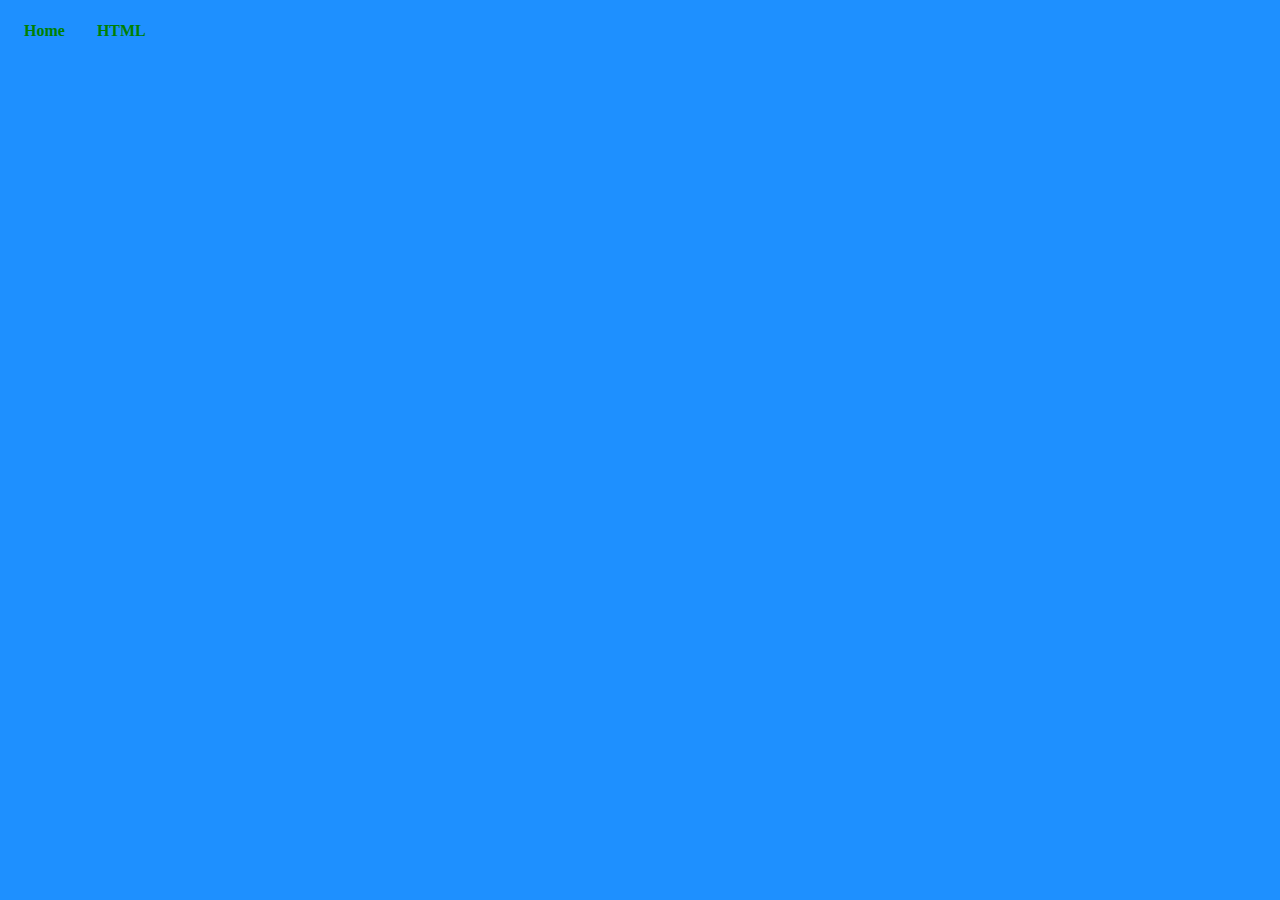
==== html/index.htm @ fb30011b "Create index.htm" ====
<!DOCTYPE html>
<html>
  <head>
    <link rel="stylesheet" href="/styles/main.css" />
    <title>HTML - Coding Tuts</title>
  </head>
  <body>
    <ul class="nav">
      <li><a href="/">Home</a></li>
      <li><a href="/html/">HTML</a></li>
    </ul>
  </body>
</html>
---- styles/main.css ----
body {
  background-color: dodgerblue;
  font-family: Roboto;
}
p, a, h1, h2, h3, h4, h5, h6 {
  color: green;
}
a {
  text-decoration: none;
  font-weight: bold;
}
h1, h2, h3, h4, h5, h6 {
  text-align: center;
}
.nav {
  list-style-type: none;
  margin: 0;
  padding: 0;
  overflow: hidden;
  background-color: dodgerblue;
}
.nav li {
  float: left;
}
.nav li a {
  display: block;
  text-align: center;
  padding: 14px 16px;
}
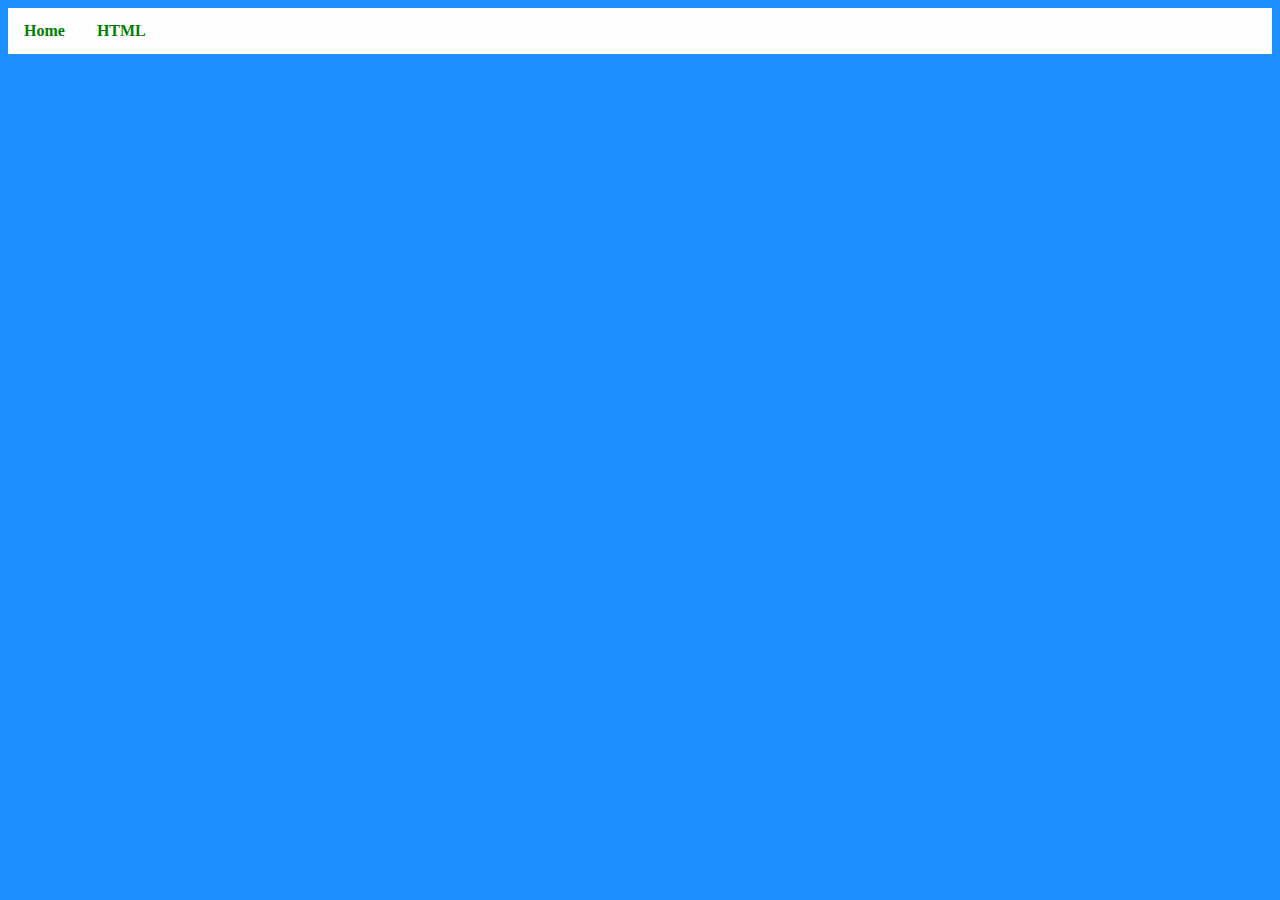
==== commit 2b19f6e5: "Update index.htm" ====
--- a/html/index.htm
+++ b/html/index.htm
@@ -2,6 +2,7 @@
 <html>
   <head>
     <link rel="stylesheet" href="/styles/main.css" />
+    <link rel="icon" href="/icon/source-code.png" />
     <title>HTML - Coding Tuts</title>
   </head>
   <body>
--- a/styles/main.css
+++ b/styles/main.css
@@ -17,7 +17,7 @@
   margin: 0;
   padding: 0;
   overflow: hidden;
-  background-color: dodgerblue;
+  background-color: #FEFEFE;
 }
 .nav li {
   float: left;
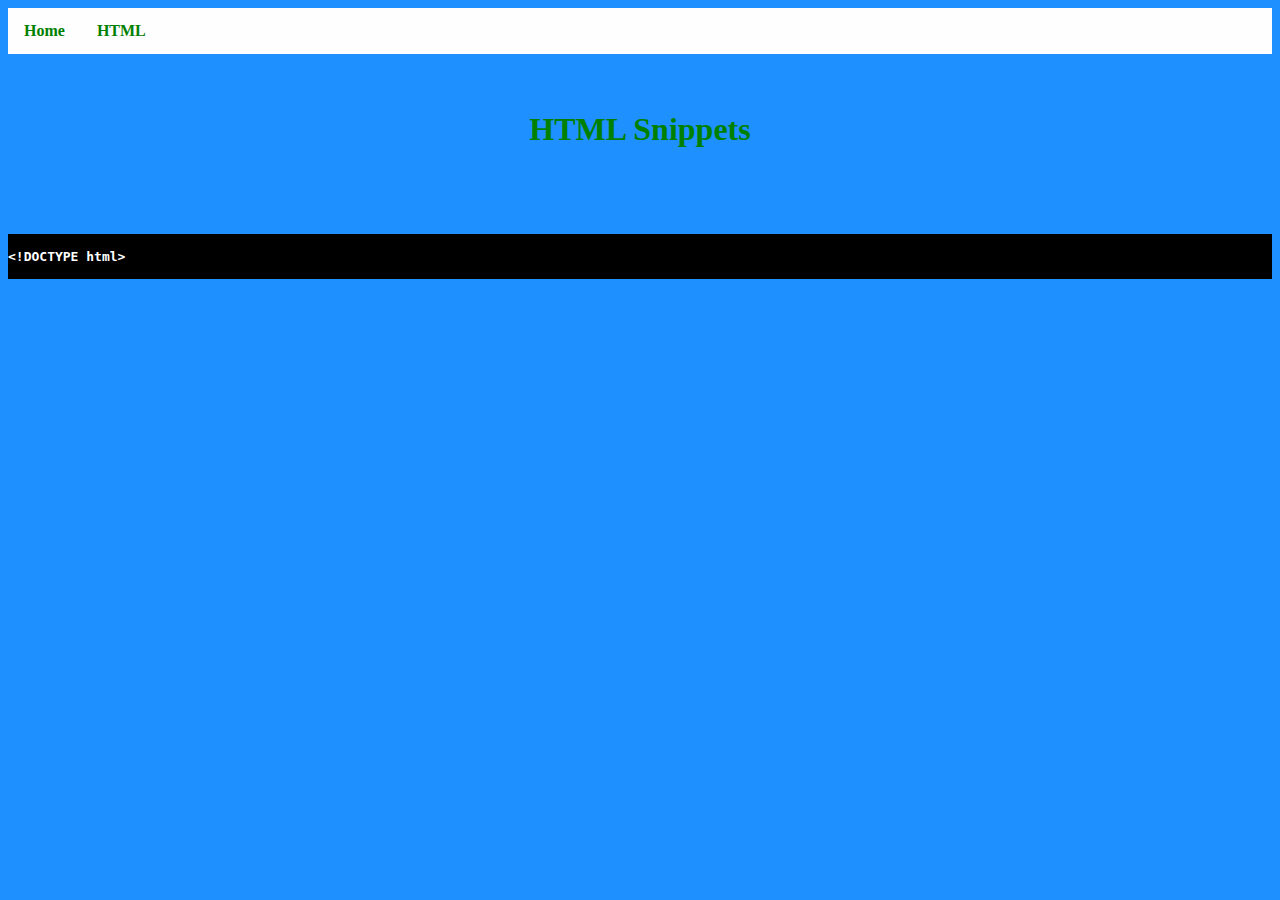
==== commit 1512bf13: "Update index.htm" ====
--- a/html/index.htm
+++ b/html/index.htm
@@ -2,7 +2,10 @@
 <html>
   <head>
     <link rel="stylesheet" href="/styles/main.css" />
+    <link rel="stylesheet" href="/hljs/styles/xt256.css" />
     <link rel="icon" href="/icon/source-code.png" />
+    <script src="/hljs/js/highlight.pack.js"></script>
+    <script>hljs.initHighlightingOnLoad();</script>
     <title>HTML - Coding Tuts</title>
   </head>
   <body>
@@ -10,5 +13,15 @@
       <li><a href="/">Home</a></li>
       <li><a href="/html/">HTML</a></li>
     </ul>
+    <br>
+    <br>
+    <h1>HTML Snippets</h1>
+    <br>
+    <br>
+    <pre>
+      <code>
+&lt;!DOCTYPE html&gt;
+      </code>
+    </pre>
   </body>
 </html>
--- a/hljs/styles/xt256.css
+++ b/hljs/styles/xt256.css
@@ -0,0 +1,92 @@
+
+/*
+  xt256.css
+
+  Contact: initbar [at] protonmail [dot] ch
+         : github.com/initbar
+*/
+
+.hljs {
+  display: block;
+  overflow-x: auto;
+  color: #eaeaea;
+  background: #000;
+  padding: 0.5;
+}
+
+.hljs-subst {
+  color: #eaeaea;
+}
+
+.hljs-emphasis {
+  font-style: italic;
+}
+
+.hljs-strong {
+  font-weight: bold;
+}
+
+.hljs-builtin-name,
+.hljs-type {
+  color: #eaeaea;
+}
+
+.hljs-params {
+  color: #da0000;
+}
+
+.hljs-literal,
+.hljs-number,
+.hljs-name {
+  color: #ff0000;
+  font-weight: bolder;
+}
+
+.hljs-comment {
+  color: #969896;
+}
+
+.hljs-selector-id,
+.hljs-quote {
+  color: #00ffff;
+}
+
+.hljs-template-variable,
+.hljs-variable,
+.hljs-title {
+  color: #00ffff;
+  font-weight: bold;
+}
+
+.hljs-selector-class,
+.hljs-keyword,
+.hljs-symbol {
+  color: #fff000;
+}
+
+.hljs-string,
+.hljs-bullet {
+  color: #00ff00;
+}
+
+.hljs-tag,
+.hljs-section {
+  color: #000fff;
+}
+
+.hljs-selector-tag {
+  color: #000fff;
+  font-weight: bold;
+}
+
+.hljs-attribute,
+.hljs-built_in,
+.hljs-regexp,
+.hljs-link {
+  color: #ff00ff;
+}
+
+.hljs-meta {
+  color: #fff;
+  font-weight: bolder;
+}
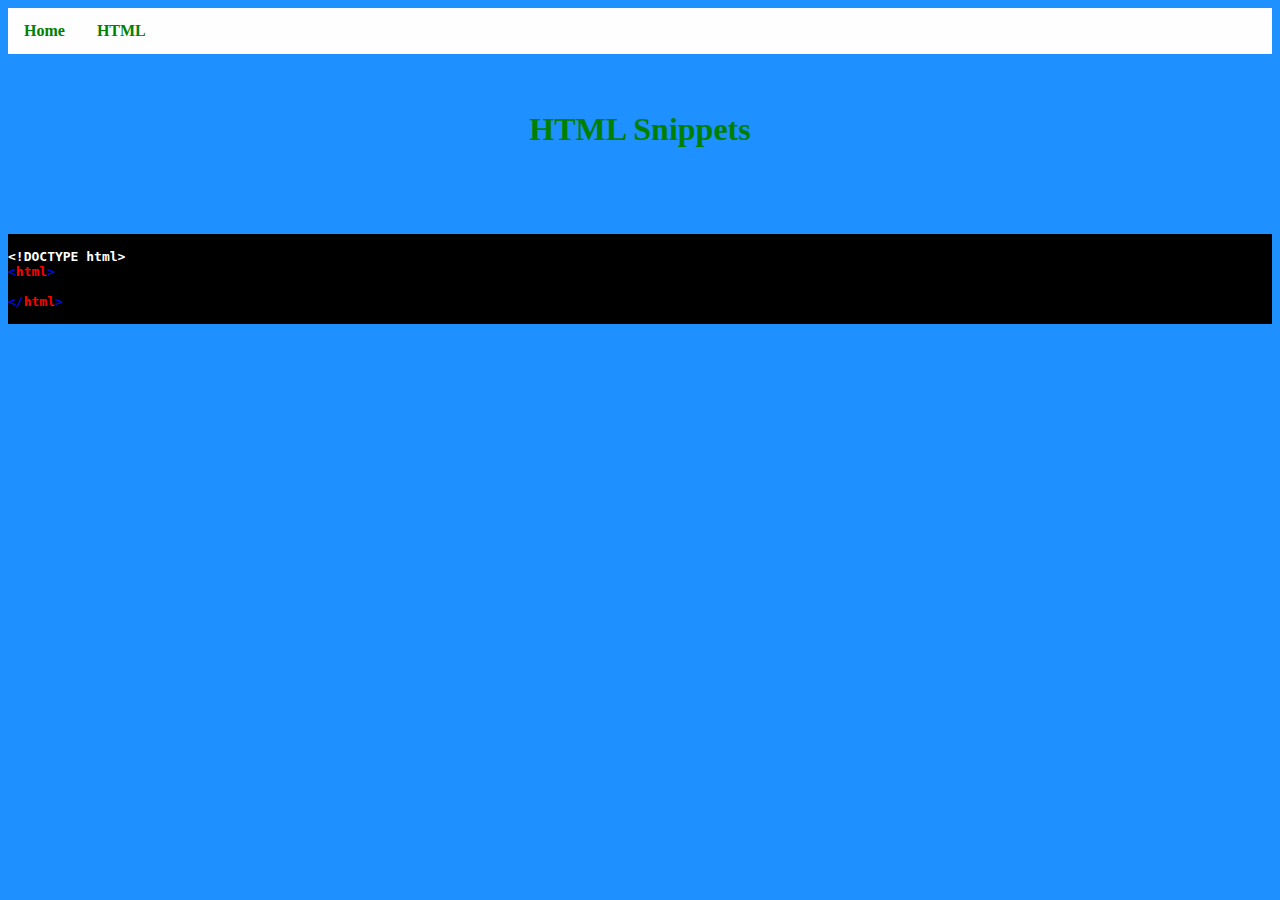
==== commit fb7a5915: "Update index.htm" ====
--- a/html/index.htm
+++ b/html/index.htm
@@ -21,6 +21,9 @@
     <pre>
       <code>
 &lt;!DOCTYPE html&gt;
+&lt;html&gt;
+
+&lt;/html&gt;
       </code>
     </pre>
   </body>
